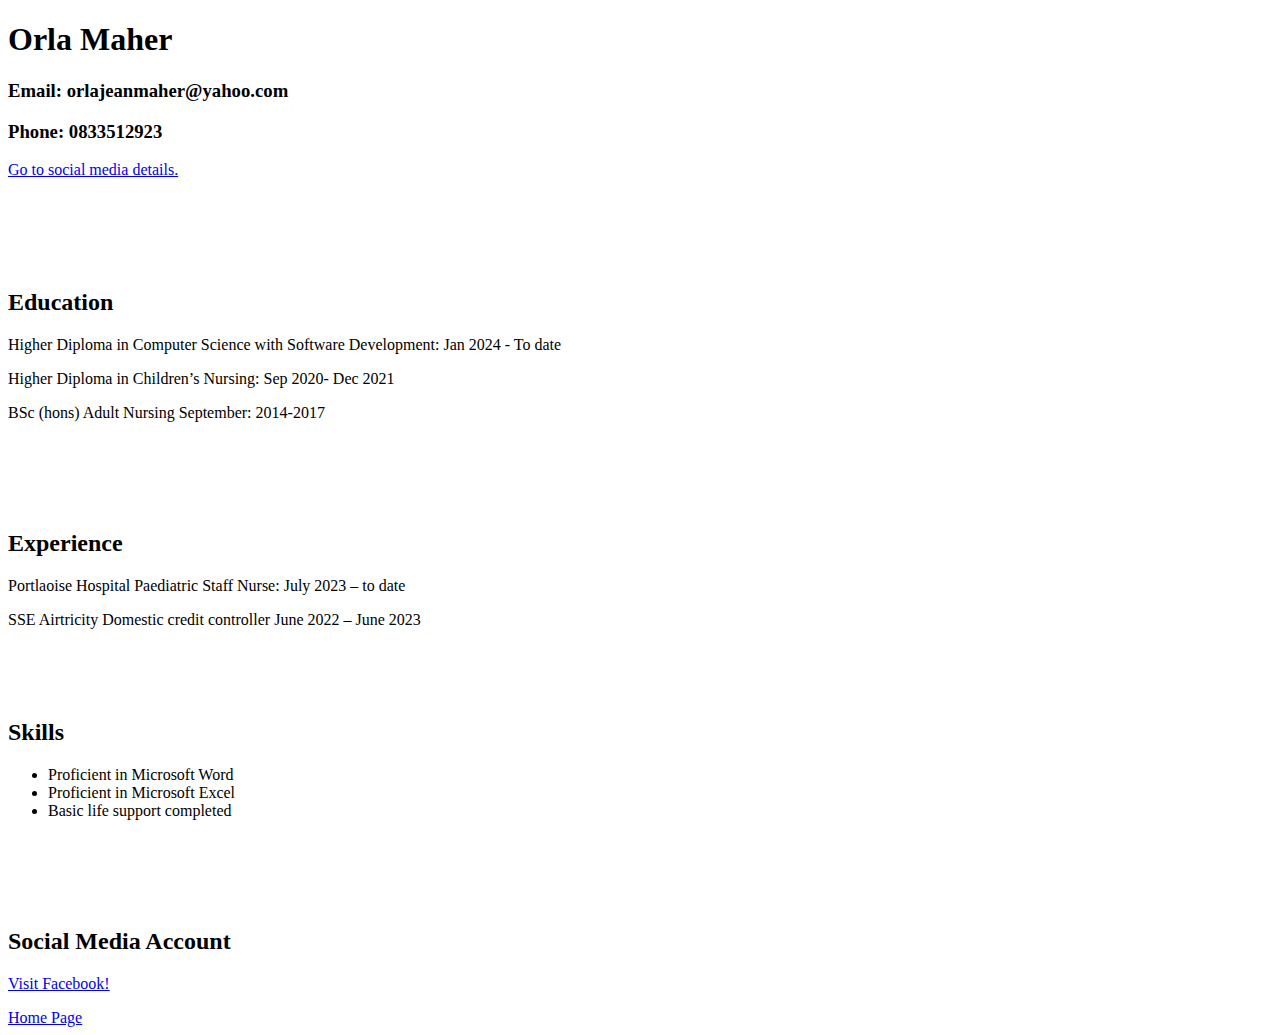
==== about.html @ bce7529f "Add files via upload" ====
<!DOCTYPE html>
<html>
	<head>
		<title> CV of Orla Maher </title>
		<link rel="stylesheet"href="../style/style.css"/>
	</head>
	<body>
		<h1> Orla Maher </h1>
		<h3> Email: orlajeanmaher@yahoo.com </h3>
		<h3> Phone:<span class="phonenumber"> 0833512923</span>  </h3>
		<a href="#socialmedia">Go to social media details.</a>
		<br/>
		<br/>
		<br/>
		<br/>
		<br/>
		<br/>
	<div class="flex-container">
		<div class="box1">
		<h2> Education</h2>
			<p> <span class="bold"> Higher Diploma in Computer Science with Software Development:</span> Jan 2024 - To date<p/>
			<p> <span class="bold"> Higher Diploma in Children’s Nursing: </span> Sep 2020- Dec 2021</p>
			<p> <span class="bold"> BSc (hons) Adult Nursing September: </span> 2014-2017</p>
		</div>
		<br/>
		<br/>
		<br/>
		<br/>
		<div class="box2">
		<h2> Experience </h2>
			<p>Portlaoise Hospital Paediatric Staff Nurse: July 2023 – to date</p>
			<p>SSE Airtricity Domestic credit controller June 2022 – June 2023 </p>
		</div>
		<br/>
		<br/>
		<br/>
		<div class="box3">
			<h2> Skills </h2>
				<ul>
					<li>Proficient in Microsoft Word</li>
				
					<li>Proficient in Microsoft Excel</li>
				
					<li>Basic life support completed</li>
				</ul>
		</div>
		<br/>
		<br/>
		<br/>
		<br/>
		
		<h2 id="socialmedia"> Social Media Account </h2>
			<p>
				<a href="https://www.facebook.com/">Visit Facebook!</a>
			</p>	
		<a href="../index.html">Home Page</a>
	</body>
</html>
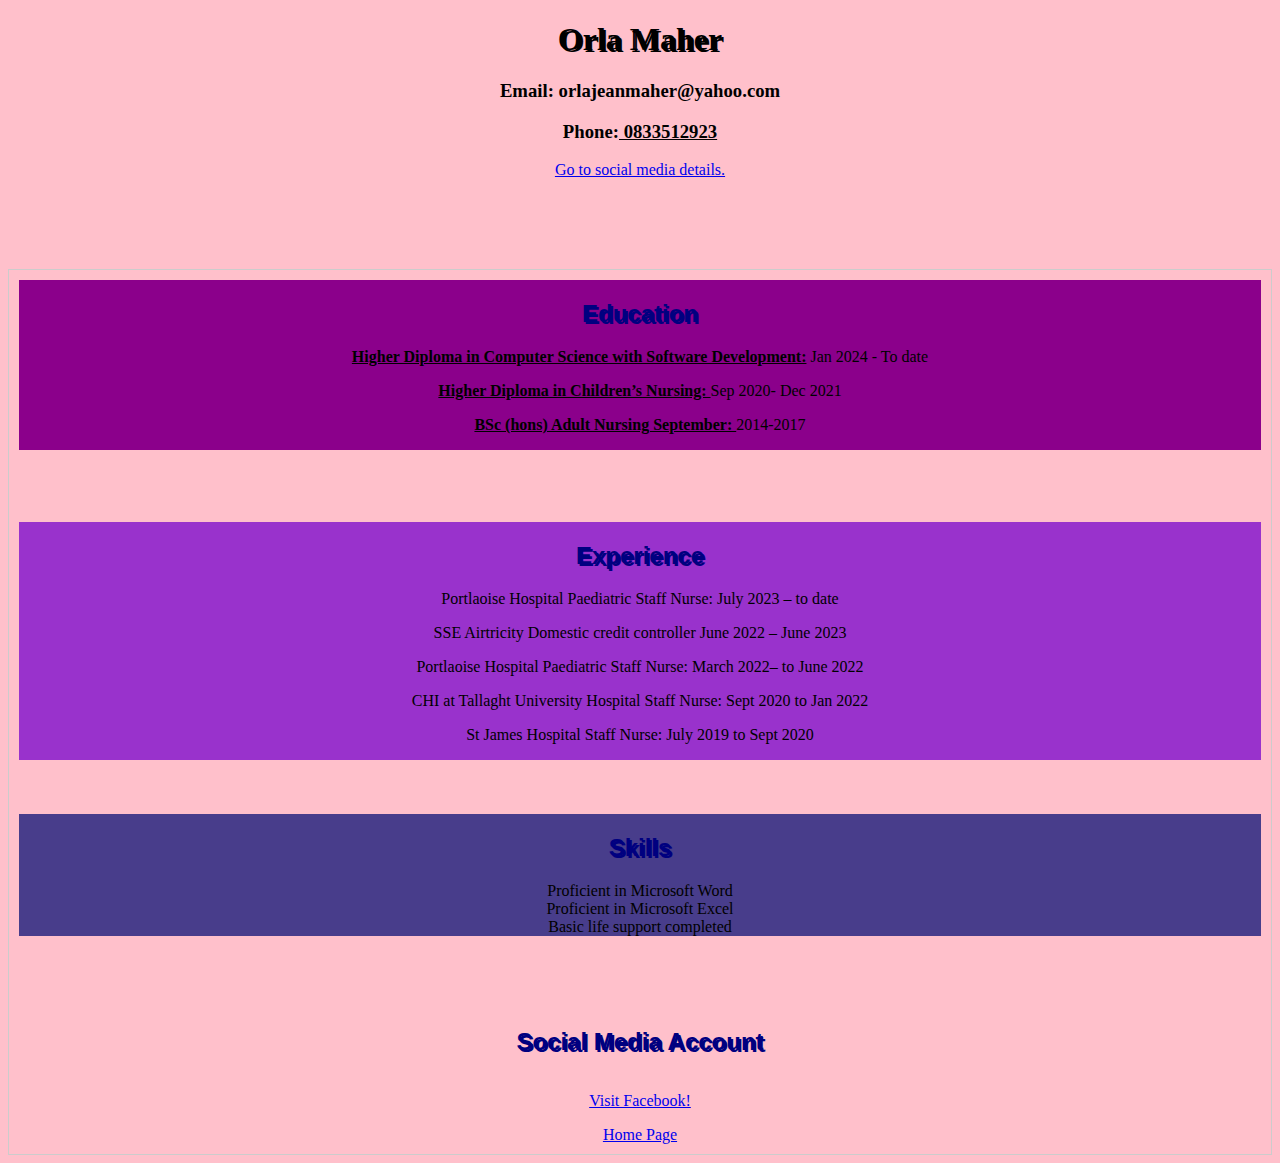
==== commit ff1d630d: "Update about.html" ====
--- a/about.html
+++ b/about.html
@@ -2,7 +2,7 @@
 <html>
 	<head>
 		<title> CV of Orla Maher </title>
-		<link rel="stylesheet"href="../style/style.css"/>
+		<link rel="stylesheet"href="style.css"/>
 	</head>
 	<body>
 		<h1> Orla Maher </h1>
@@ -30,6 +30,10 @@
 		<h2> Experience </h2>
 			<p>Portlaoise Hospital Paediatric Staff Nurse: July 2023 – to date</p>
 			<p>SSE Airtricity Domestic credit controller June 2022 – June 2023 </p>
+			<p>Portlaoise Hospital Paediatric Staff Nurse: March 2022– to June 2022 </p>
+			<p>CHI at Tallaght University Hospital Staff Nurse: Sept 2020 to Jan 2022 </p>
+			<p>St James Hospital Staff Nurse: July 2019 to Sept 2020</p>
+			
 		</div>
 		<br/>
 		<br/>
@@ -53,6 +57,6 @@
 			<p>
 				<a href="https://www.facebook.com/">Visit Facebook!</a>
 			</p>	
-		<a href="../index.html">Home Page</a>
+		<a href="index.html">Home Page</a>
 	</body>
-</html>+</html>
--- a/style.css
+++ b/style.css
@@ -0,0 +1,69 @@
+body {
+	background-color: pink;
+}
+h2 {
+	color: navy;
+	font-family: Helvetica;
+	text-shadow: 2px 2px;
+}
+h1	{
+	text-shadow: 2px 2px;
+}
+html {
+	text-align: center;
+}
+ul {
+  list-style-type: none; 
+  padding: 0; 
+  margin: 0; 
+}
+
+.phonenumber {
+	text-decoration-line: underline;
+	text-decoration-style: solid;
+}
+.bold {
+	font-weight:900;
+	text-decoration-line: underline;
+}
+.flex-container {
+  display: flex;
+  flex-direction:column;
+}
+.flex-container {
+  border:1px #ccc solid;
+  padding:10px;
+}
+.box1 {
+	flex:1;
+	background-color:#8B008B;
+    justify-content:space-between;
+	width:100%;
+}
+.box2 {
+	flex:1;
+	background-color:#9932CC;
+	justify-content:space-between;
+	width:100%
+}
+.box3 {
+	flex:1;
+	background-color:#483D8B;
+	justify-content:space-between;
+	width:100%
+}
+@media only screen and (max-width: 600px) {
+.box1 {
+    width:50%;
+  }
+.box2 {
+    width:50%;
+  }
+.box3 {
+    width:50%;
+  }
+}
+ 
+
+
+
